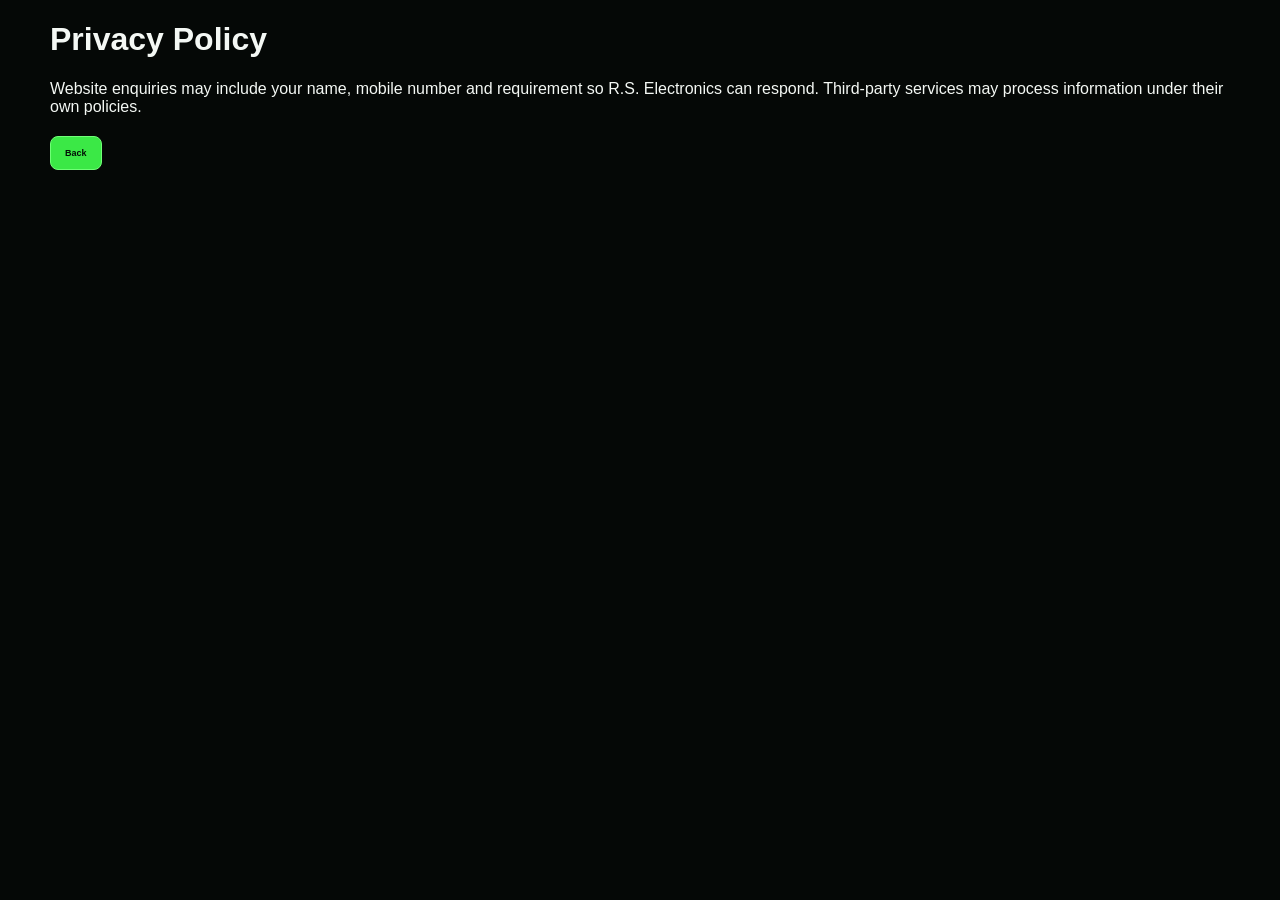
==== privacy.html @ 58923b31 "Add files via upload" ====
<!doctype html><meta name="viewport" content="width=device-width,initial-scale=1"><title>Privacy Policy</title><link rel="stylesheet" href="style.css"><main class="section"><h1>Privacy Policy</h1><p>Website enquiries may include your name, mobile number and requirement so R.S. Electronics can respond. Third-party services may process information under their own policies.</p><a class="btn green" href="index.html">Back</a></main>
---- style.css ----
*{box-sizing:border-box}html{scroll-behavior:smooth}body{margin:0;background:#050806;color:#f4f8f4;font-family:Inter,Arial,sans-serif;overflow-x:hidden}a{text-decoration:none;color:inherit}button,input,select{font:inherit}.announcement{display:none}.header{height:64px;display:flex;align-items:center;justify-content:space-between;padding:8px 14px;background:#070b08;border-bottom:1px solid #1d3222;position:sticky;top:0;z-index:20}.logo{display:flex;align-items:center;gap:9px;font-size:15px;font-weight:900}.logo>b{border:1px solid #55f45d;border-radius:10px;padding:9px;color:#6aff67}.logo span{letter-spacing:.3px}.logo small{display:block;color:#849189;font-size:7px;letter-spacing:1px;margin-top:2px}.headwa{background:#15c82e;border-radius:8px;padding:9px 12px;font-size:9px;font-weight:900}.nav{display:flex;gap:0;overflow:auto;background:#080d09;border-bottom:1px solid #17271b}.nav a{padding:10px 15px;white-space:nowrap;font-size:9px;font-weight:800;color:#b8c2ba}.nav a.on,.nav a:hover{color:#65ff62;background:#0c2410}.hero{margin:10px;border:1px solid #24642e;border-radius:15px;min-height:570px;position:relative;overflow:hidden;background:radial-gradient(circle at 75% 55%,#0e651b,#061309 40%,#030604 78%)}.hero:before{content:"";position:absolute;inset:0;background-image:radial-gradient(#55ff5e 1px,transparent 1px);background-size:25px 25px;opacity:.08}.hero-text{position:relative;z-index:3;padding:40px 22px;width:70%}.hero-text small,.offer>small,.contact small,.enquiry>small,.title small{font-size:8px;color:#68ff61;letter-spacing:1.4px;font-weight:900}.hero h1{font-size:42px;line-height:.91;letter-spacing:-2px;margin:16px 0}.hero h1 strong{color:#62ff60}.hero p{font-size:11px;color:#bdc8c0;line-height:1.6}.btn{display:inline-block;border:1px solid #3b523f;background:#09100b;color:#fff;border-radius:8px;padding:11px 14px;font-size:9px;font-weight:900;margin:4px 3px 4px 0}.btn.green{background:#3be846;color:#031007;border-color:#70ff76}.phones-art{position:absolute;bottom:12px;right:0;width:55%;height:300px}.p{position:absolute;width:100px;height:200px;border:5px solid #151a16;border-radius:19px;bottom:0;box-shadow:0 20px 35px #000,0 0 25px #4fff5c55}.p:after{content:"";position:absolute;top:9px;left:9px;width:27px;height:27px;border-radius:7px;background:#222923;box-shadow:13px 0 0 -3px #222923,7px 13px 0 -3px #222923}.p1{right:48%;transform:rotate(-9deg);background:linear-gradient(150deg,#b8c9c2,#1c2520)}.p2{right:25%;transform:rotate(3deg);background:linear-gradient(150deg,#6e9ed5,#171d25);z-index:2}.p3{right:4%;transform:rotate(11deg);background:linear-gradient(150deg,#a05bd0,#17131b)}.actions{display:grid;grid-template-columns:repeat(4,1fr);gap:7px;padding:0 10px}.actions a{min-height:78px;border:1px solid #233c29;border-radius:11px;background:#0a160d;padding:12px}.actions a:nth-child(2){background:#08162a}.actions a:nth-child(3){background:#1b1407}.actions a:nth-child(4){background:#211208}.actions b{float:left;width:34px;height:34px;border-radius:50%;background:#17341b;display:grid;place-items:center;color:#69ff62;margin-right:9px}.actions strong{display:block;font-size:9px}.actions small{font-size:8px;color:#89968d;display:block;margin-top:5px}.section{padding:0 10px;margin:18px 0}.white{background:#f2f5f1;color:#111;border-radius:12px;padding:14px 10px}.title{display:flex;align-items:end;justify-content:space-between;margin-bottom:9px}.title h2{font-size:18px;margin:4px 0}.title>a{font-size:8px;color:#64ff5e}.white .title>a{color:#1a7c23}#brandrow{display:grid;grid-template-columns:repeat(3,1fr);gap:6px}.brand{height:47px;background:#fff;border:1px solid #d7ded7;border-radius:7px;color:#1a201b;font-size:9px;font-weight:900}.brand.sel{border:2px solid #31c93b;background:#f4fff4}.search{display:flex;height:38px;margin-bottom:8px;border:1px solid #2a3e30;border-radius:7px;overflow:hidden}.search input{flex:1;min-width:0;background:#080d09;border:0;outline:0;color:#fff;padding:0 10px;font-size:10px}.search button{background:#31dc3b;border:0;font-size:9px;font-weight:900;padding:0 12px}.products{display:grid;grid-template-columns:repeat(2,1fr);gap:7px}.card{background:#f4f6f3;color:#111;border-radius:9px;padding:7px;position:relative}.card>label{position:absolute;top:7px;left:7px;background:#19c937;color:#fff;border-radius:4px;padding:3px 5px;font-size:6px;font-weight:900}.visual{height:135px;border-radius:6px;background:#e3e9e4;display:grid;place-items:center}.device{width:65px;height:112px;border:4px solid #151916;border-radius:13px;box-shadow:0 9px 15px #0004;background:linear-gradient(145deg,#9cb8b1,#27312c)}.device:after{content:"";display:block;width:21px;height:21px;border-radius:6px;background:#252c27;margin:6px;box-shadow:11px 0 0 -3px #252c27,6px 11px 0 -3px #252c27}.d1{background:linear-gradient(145deg,#8d9be8,#292d42)}.d2{background:linear-gradient(145deg,#7cb7dd,#17252f)}.d3{background:linear-gradient(145deg,#d9b05b,#313022)}.d4{background:linear-gradient(145deg,#a06bd0,#241a2b)}.d5{background:linear-gradient(145deg,#58c7c0,#152827)}.card h3{font-size:9px;margin:8px 1px 3px}.card>small{font-size:7px;color:#737c75}.price{display:block;color:#e27600;font-size:10px;margin:7px 1px}.cardbuttons{display:flex;gap:4px}.cardbuttons a,.cardbuttons button{flex:1;height:27px;border-radius:5px;border:1px solid #a9b1aa;background:#fff;font-size:7px;font-weight:900;text-align:center;display:grid;place-items:center}.cardbuttons a{background:#15c82b;color:#fff;border-color:#15c82b}.empty{font-size:10px;color:#a8b2aa}.empty a{color:#68ff61}.offer,.compare{margin:18px 10px;padding:18px;border:1px solid #25462b;border-radius:12px;background:linear-gradient(145deg,#0b190d,#061008)}.offer h2{font-size:22px;margin:7px 0}.offer p{font-size:9px;color:#a1ada4}.offer select,.compare select{width:100%;padding:10px;margin:4px 0;background:#080e09;color:#fff;border:1px solid #334638;border-radius:7px;font-size:9px}.full{width:100%;text-align:center}.finder,.compareitem{font-size:9px;line-height:1.6;margin-top:9px;color:#d3dbd4}.finder a{color:#6aff63}.compareitem{padding:8px;border:1px solid #273b2b;border-radius:7px;margin-top:5px}.compareitem small{display:block;color:#8e9b92}.trust{margin:18px 10px;padding:20px;border-radius:12px;background:radial-gradient(circle at 90%,#10471a,#071009 65%);border:1px solid #22552a}.trust h2{font-size:20px;margin:0 0 13px}.trust div{font-size:9px;color:#d7dfd8;padding:7px 0;border-bottom:1px solid #18301d}.contact{margin:18px 10px;display:grid;grid-template-columns:1fr 1fr;border:1px solid #263e2b;border-radius:12px;overflow:hidden}.contact>div:first-child{padding:20px;background:#071009}.contact h2{font-size:22px;margin:8px 0}.contact p{font-size:10px;color:#9da99f}.map{min-height:180px;background:linear-gradient(135deg,#dce2db,#aebaaf);color:#172018;display:grid;place-content:center;text-align:center}.map span{font-size:35px}.map b{font-size:10px}.map small{font-size:8px;color:#27722e}.enquiry{margin:18px 10px;padding:20px;border:1px solid #25422a;border-radius:12px;background:#081009}.enquiry h2{font-size:21px;margin:7px 0}.enquiry form{display:grid;gap:7px}.enquiry input{padding:12px;border:1px solid #334439;background:#070d08;color:#fff;border-radius:7px;font-size:9px}.enquiry .btn{border:0}.enquiry>p{font-size:9px;color:#9ca89f}footer{padding:25px 18px 80px;background:#030504;border-top:1px solid #17261b;color:#9aa59d;font-size:9px}footer>b{color:#69ff62;font-size:16px}footer a{color:#d4ddd6}.float{position:fixed;right:16px;bottom:16px;width:52px;height:52px;border-radius:50%;background:#16cf2d;display:grid;place-items:center;color:#fff;font-size:22px;box-shadow:0 8px 30px #000;z-index:30}@media(min-width:761px){.header{padding:12px 28px}.hero{max-width:1200px;margin:15px auto;min-height:510px}.actions,.section,.offer,.compare,.trust,.contact,.enquiry{max-width:1200px;margin-left:auto;margin-right:auto}.hero-text{padding:65px;width:55%}.hero h1{font-size:58px}.phones-art{height:390px}.p{width:145px;height:290px}.products{grid-template-columns:repeat(4,1fr)}#brandrow{grid-template-columns:repeat(9,1fr)}.contact{grid-template-columns:1fr 1fr}.enquiry{padding:30px}.enquiry form{grid-template-columns:1fr 1fr}.enquiry input:last-of-type{grid-column:1/-1}.enquiry .btn{grid-column:1/-1}}
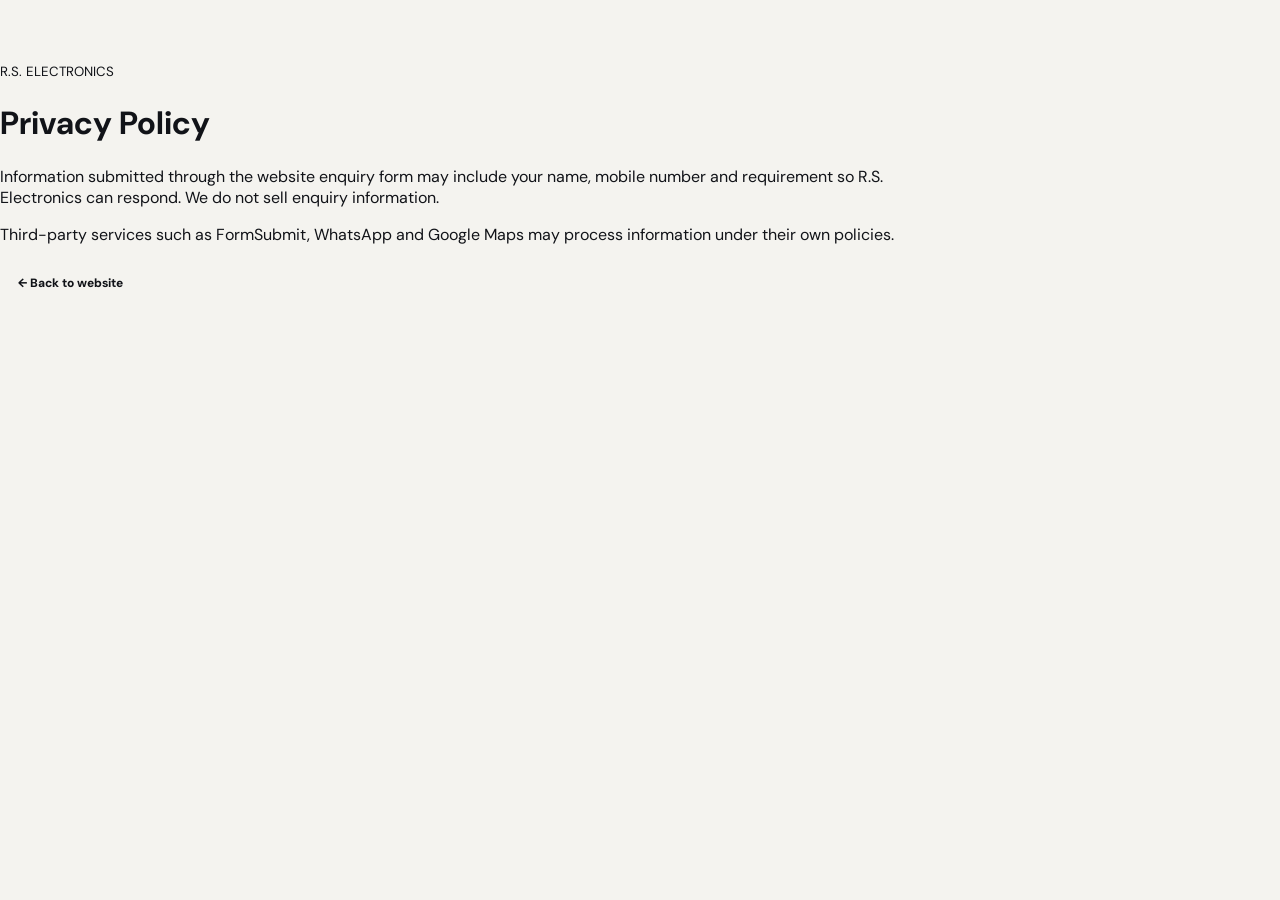
==== commit 2472bcc8: "Add files via upload" ====
--- a/privacy.html
+++ b/privacy.html
@@ -1 +1 @@
-<!doctype html><meta name="viewport" content="width=device-width,initial-scale=1"><title>Privacy Policy</title><link rel="stylesheet" href="style.css"><main class="section"><h1>Privacy Policy</h1><p>Website enquiries may include your name, mobile number and requirement so R.S. Electronics can respond. Third-party services may process information under their own policies.</p><a class="btn green" href="index.html">Back</a></main>+<!doctype html><html lang="en"><head><meta charset="utf-8"><meta name="viewport" content="width=device-width,initial-scale=1"><title>Privacy Policy | R.S. Electronics</title><link rel="stylesheet" href="style.css"></head><body><main class="section" style="padding-top:60px;max-width:900px"><small>R.S. ELECTRONICS</small><h1>Privacy Policy</h1><p>Information submitted through the website enquiry form may include your name, mobile number and requirement so R.S. Electronics can respond. We do not sell enquiry information.</p><p>Third-party services such as FormSubmit, WhatsApp and Google Maps may process information under their own policies.</p><a class="btn green" href="index.html">← Back to website</a></main></body></html>
--- a/style.css
+++ b/style.css
@@ -1 +1,4 @@
-*{box-sizing:border-box}html{scroll-behavior:smooth}body{margin:0;background:#050806;color:#f4f8f4;font-family:Inter,Arial,sans-serif;overflow-x:hidden}a{text-decoration:none;color:inherit}button,input,select{font:inherit}.announcement{display:none}.header{height:64px;display:flex;align-items:center;justify-content:space-between;padding:8px 14px;background:#070b08;border-bottom:1px solid #1d3222;position:sticky;top:0;z-index:20}.logo{display:flex;align-items:center;gap:9px;font-size:15px;font-weight:900}.logo>b{border:1px solid #55f45d;border-radius:10px;padding:9px;color:#6aff67}.logo span{letter-spacing:.3px}.logo small{display:block;color:#849189;font-size:7px;letter-spacing:1px;margin-top:2px}.headwa{background:#15c82e;border-radius:8px;padding:9px 12px;font-size:9px;font-weight:900}.nav{display:flex;gap:0;overflow:auto;background:#080d09;border-bottom:1px solid #17271b}.nav a{padding:10px 15px;white-space:nowrap;font-size:9px;font-weight:800;color:#b8c2ba}.nav a.on,.nav a:hover{color:#65ff62;background:#0c2410}.hero{margin:10px;border:1px solid #24642e;border-radius:15px;min-height:570px;position:relative;overflow:hidden;background:radial-gradient(circle at 75% 55%,#0e651b,#061309 40%,#030604 78%)}.hero:before{content:"";position:absolute;inset:0;background-image:radial-gradient(#55ff5e 1px,transparent 1px);background-size:25px 25px;opacity:.08}.hero-text{position:relative;z-index:3;padding:40px 22px;width:70%}.hero-text small,.offer>small,.contact small,.enquiry>small,.title small{font-size:8px;color:#68ff61;letter-spacing:1.4px;font-weight:900}.hero h1{font-size:42px;line-height:.91;letter-spacing:-2px;margin:16px 0}.hero h1 strong{color:#62ff60}.hero p{font-size:11px;color:#bdc8c0;line-height:1.6}.btn{display:inline-block;border:1px solid #3b523f;background:#09100b;color:#fff;border-radius:8px;padding:11px 14px;font-size:9px;font-weight:900;margin:4px 3px 4px 0}.btn.green{background:#3be846;color:#031007;border-color:#70ff76}.phones-art{position:absolute;bottom:12px;right:0;width:55%;height:300px}.p{position:absolute;width:100px;height:200px;border:5px solid #151a16;border-radius:19px;bottom:0;box-shadow:0 20px 35px #000,0 0 25px #4fff5c55}.p:after{content:"";position:absolute;top:9px;left:9px;width:27px;height:27px;border-radius:7px;background:#222923;box-shadow:13px 0 0 -3px #222923,7px 13px 0 -3px #222923}.p1{right:48%;transform:rotate(-9deg);background:linear-gradient(150deg,#b8c9c2,#1c2520)}.p2{right:25%;transform:rotate(3deg);background:linear-gradient(150deg,#6e9ed5,#171d25);z-index:2}.p3{right:4%;transform:rotate(11deg);background:linear-gradient(150deg,#a05bd0,#17131b)}.actions{display:grid;grid-template-columns:repeat(4,1fr);gap:7px;padding:0 10px}.actions a{min-height:78px;border:1px solid #233c29;border-radius:11px;background:#0a160d;padding:12px}.actions a:nth-child(2){background:#08162a}.actions a:nth-child(3){background:#1b1407}.actions a:nth-child(4){background:#211208}.actions b{float:left;width:34px;height:34px;border-radius:50%;background:#17341b;display:grid;place-items:center;color:#69ff62;margin-right:9px}.actions strong{display:block;font-size:9px}.actions small{font-size:8px;color:#89968d;display:block;margin-top:5px}.section{padding:0 10px;margin:18px 0}.white{background:#f2f5f1;color:#111;border-radius:12px;padding:14px 10px}.title{display:flex;align-items:end;justify-content:space-between;margin-bottom:9px}.title h2{font-size:18px;margin:4px 0}.title>a{font-size:8px;color:#64ff5e}.white .title>a{color:#1a7c23}#brandrow{display:grid;grid-template-columns:repeat(3,1fr);gap:6px}.brand{height:47px;background:#fff;border:1px solid #d7ded7;border-radius:7px;color:#1a201b;font-size:9px;font-weight:900}.brand.sel{border:2px solid #31c93b;background:#f4fff4}.search{display:flex;height:38px;margin-bottom:8px;border:1px solid #2a3e30;border-radius:7px;overflow:hidden}.search input{flex:1;min-width:0;background:#080d09;border:0;outline:0;color:#fff;padding:0 10px;font-size:10px}.search button{background:#31dc3b;border:0;font-size:9px;font-weight:900;padding:0 12px}.products{display:grid;grid-template-columns:repeat(2,1fr);gap:7px}.card{background:#f4f6f3;color:#111;border-radius:9px;padding:7px;position:relative}.card>label{position:absolute;top:7px;left:7px;background:#19c937;color:#fff;border-radius:4px;padding:3px 5px;font-size:6px;font-weight:900}.visual{height:135px;border-radius:6px;background:#e3e9e4;display:grid;place-items:center}.device{width:65px;height:112px;border:4px solid #151916;border-radius:13px;box-shadow:0 9px 15px #0004;background:linear-gradient(145deg,#9cb8b1,#27312c)}.device:after{content:"";display:block;width:21px;height:21px;border-radius:6px;background:#252c27;margin:6px;box-shadow:11px 0 0 -3px #252c27,6px 11px 0 -3px #252c27}.d1{background:linear-gradient(145deg,#8d9be8,#292d42)}.d2{background:linear-gradient(145deg,#7cb7dd,#17252f)}.d3{background:linear-gradient(145deg,#d9b05b,#313022)}.d4{background:linear-gradient(145deg,#a06bd0,#241a2b)}.d5{background:linear-gradient(145deg,#58c7c0,#152827)}.card h3{font-size:9px;margin:8px 1px 3px}.card>small{font-size:7px;color:#737c75}.price{display:block;color:#e27600;font-size:10px;margin:7px 1px}.cardbuttons{display:flex;gap:4px}.cardbuttons a,.cardbuttons button{flex:1;height:27px;border-radius:5px;border:1px solid #a9b1aa;background:#fff;font-size:7px;font-weight:900;text-align:center;display:grid;place-items:center}.cardbuttons a{background:#15c82b;color:#fff;border-color:#15c82b}.empty{font-size:10px;color:#a8b2aa}.empty a{color:#68ff61}.offer,.compare{margin:18px 10px;padding:18px;border:1px solid #25462b;border-radius:12px;background:linear-gradient(145deg,#0b190d,#061008)}.offer h2{font-size:22px;margin:7px 0}.offer p{font-size:9px;color:#a1ada4}.offer select,.compare select{width:100%;padding:10px;margin:4px 0;background:#080e09;color:#fff;border:1px solid #334638;border-radius:7px;font-size:9px}.full{width:100%;text-align:center}.finder,.compareitem{font-size:9px;line-height:1.6;margin-top:9px;color:#d3dbd4}.finder a{color:#6aff63}.compareitem{padding:8px;border:1px solid #273b2b;border-radius:7px;margin-top:5px}.compareitem small{display:block;color:#8e9b92}.trust{margin:18px 10px;padding:20px;border-radius:12px;background:radial-gradient(circle at 90%,#10471a,#071009 65%);border:1px solid #22552a}.trust h2{font-size:20px;margin:0 0 13px}.trust div{font-size:9px;color:#d7dfd8;padding:7px 0;border-bottom:1px solid #18301d}.contact{margin:18px 10px;display:grid;grid-template-columns:1fr 1fr;border:1px solid #263e2b;border-radius:12px;overflow:hidden}.contact>div:first-child{padding:20px;background:#071009}.contact h2{font-size:22px;margin:8px 0}.contact p{font-size:10px;color:#9da99f}.map{min-height:180px;background:linear-gradient(135deg,#dce2db,#aebaaf);color:#172018;display:grid;place-content:center;text-align:center}.map span{font-size:35px}.map b{font-size:10px}.map small{font-size:8px;color:#27722e}.enquiry{margin:18px 10px;padding:20px;border:1px solid #25422a;border-radius:12px;background:#081009}.enquiry h2{font-size:21px;margin:7px 0}.enquiry form{display:grid;gap:7px}.enquiry input{padding:12px;border:1px solid #334439;background:#070d08;color:#fff;border-radius:7px;font-size:9px}.enquiry .btn{border:0}.enquiry>p{font-size:9px;color:#9ca89f}footer{padding:25px 18px 80px;background:#030504;border-top:1px solid #17261b;color:#9aa59d;font-size:9px}footer>b{color:#69ff62;font-size:16px}footer a{color:#d4ddd6}.float{position:fixed;right:16px;bottom:16px;width:52px;height:52px;border-radius:50%;background:#16cf2d;display:grid;place-items:center;color:#fff;font-size:22px;box-shadow:0 8px 30px #000;z-index:30}@media(min-width:761px){.header{padding:12px 28px}.hero{max-width:1200px;margin:15px auto;min-height:510px}.actions,.section,.offer,.compare,.trust,.contact,.enquiry{max-width:1200px;margin-left:auto;margin-right:auto}.hero-text{padding:65px;width:55%}.hero h1{font-size:58px}.phones-art{height:390px}.p{width:145px;height:290px}.products{grid-template-columns:repeat(4,1fr)}#brandrow{grid-template-columns:repeat(9,1fr)}.contact{grid-template-columns:1fr 1fr}.enquiry{padding:30px}.enquiry form{grid-template-columns:1fr 1fr}.enquiry input:last-of-type{grid-column:1/-1}.enquiry .btn{grid-column:1/-1}}+@import url('https://fonts.googleapis.com/css2?family=DM+Sans:wght@400;500;600;700&family=Space+Grotesk:wght@500;600;700&display=swap');
+:root{--bg:#f4f3ef;--paper:#fff;--ink:#111318;--muted:#70747c;--line:#deded8;--blue:#2357ff;--lime:#c7ff45;--soft:#e9e9e3;--shadow:0 22px 60px rgba(17,19,24,.10)}*{box-sizing:border-box}html{scroll-behavior:smooth}body{margin:0;background:var(--bg);color:var(--ink);font-family:'DM Sans',sans-serif}a{text-decoration:none;color:inherit}button,input,select{font:inherit}button{cursor:pointer;border:0}.wrap{width:min(1240px,calc(100% - 40px));margin:auto}.topline{height:34px;background:#111318;color:#bfc2c8;display:flex;align-items:center;justify-content:space-between;padding:0 max(20px,calc((100% - 1240px)/2));font-size:11px;letter-spacing:.04em}.toplinks{display:flex;gap:20px}.toplinks a:hover{color:#fff}.header{height:86px;background:var(--paper);display:flex;align-items:center;gap:28px;padding:0 max(20px,calc((100% - 1240px)/2));border-bottom:1px solid var(--line);position:sticky;top:0;z-index:30}.logo{display:flex;align-items:center;gap:11px;min-width:235px}.logo-mark{width:43px;height:43px;background:var(--ink);color:#fff;display:grid;place-items:center;font:700 13px 'Space Grotesk';border-radius:13px;transform:rotate(-7deg)}.logo strong{font:700 20px 'Space Grotesk'}.logo span:not(.logo-mark){font:700 12px 'Space Grotesk';letter-spacing:.05em}.logo small{display:block;font:600 8px 'DM Sans';letter-spacing:.19em;color:var(--muted);margin-top:3px}.header-search{height:48px;flex:1;max-width:560px;background:#f2f2ee;border:1px solid var(--line);border-radius:16px;display:flex;align-items:center;padding:0 13px;gap:9px}.header-search span{font-size:26px;color:#777}.header-search input{border:0;background:transparent;outline:0;flex:1;font-size:14px}.header-search kbd{font-size:10px;background:#fff;border:1px solid var(--line);padding:5px 7px;border-radius:7px;color:#777}.header-actions{margin-left:auto;display:flex;align-items:center;gap:8px}.social{width:35px;height:35px;border-radius:50%;display:grid;place-items:center;font-weight:700;border:1px solid var(--line)}.social:hover{transform:translateY(-2px)}.yt{color:#d40000}.ig{color:#c02f77}.fb{color:#1877f2}.call,.wa{padding:10px 13px;border-radius:11px;font-weight:700;font-size:12px}.call{background:#f1f1ec}.wa{background:var(--lime)}.nav{background:var(--paper);border-bottom:1px solid var(--line)}.nav-inner{width:min(1240px,calc(100% - 40px));margin:auto;height:51px;display:flex;align-items:center;gap:26px}.nav a{font-size:12px;font-weight:700;color:#666}.nav a:hover,.nav a.active{color:var(--ink)}.nav a.active{position:relative}.nav a.active:after{content:'';height:3px;background:var(--blue);position:absolute;left:0;right:0;bottom:-18px;border-radius:3px}.nav button{margin-left:auto;background:var(--soft);width:34px;height:34px;border-radius:50%}.hero{min-height:560px;display:grid;grid-template-columns:1fr 1fr;align-items:center;gap:30px;padding-top:52px;padding-bottom:48px}.kicker,.eyebrow{font-size:10px;font-weight:800;letter-spacing:.18em;color:#777}.kicker span{display:inline-block;width:28px;height:3px;background:var(--blue);vertical-align:middle;margin-right:8px}.hero h1{font:700 clamp(54px,7vw,92px)/.92 'Space Grotesk';letter-spacing:-.07em;margin:22px 0}.hero h1 em{font-style:normal;color:var(--blue)}.hero-copy p{max-width:490px;color:#666;font-size:17px;line-height:1.6}.hero-buttons{display:flex;gap:10px;margin:28px 0}.btn{display:inline-flex;align-items:center;justify-content:center;gap:13px;padding:14px 18px;border-radius:12px;font-weight:800;font-size:12px;transition:.2s}.btn:hover{transform:translateY(-3px)}.btn.dark{background:var(--ink);color:#fff}.btn.light{background:#fff;border:1px solid var(--line)}.hero-stats{display:flex;gap:35px;margin-top:34px}.hero-stats div{display:grid;gap:3px}.hero-stats b{font:700 22px 'Space Grotesk'}.hero-stats span{font-size:10px;color:#777}.hero-stage{height:470px;position:relative;background:#e6e6e0;border-radius:35px;overflow:hidden;border:1px solid #d8d8d2}.hero-stage:before{content:'';position:absolute;width:430px;height:430px;border-radius:50%;background:var(--lime);right:-100px;top:-90px}.stage-note{position:absolute;left:24px;top:22px;font-size:10px;font-weight:800;z-index:2}.stage-note span{color:var(--blue);margin-left:8px}.orbit{position:absolute;right:28px;bottom:24px;width:74px;height:74px;border:1px solid #bbbdb6;border-radius:50%;display:grid;place-items:center;font:700 13px 'Space Grotesk';z-index:3}.hero-card{position:absolute;background:rgba(255,255,255,.84);backdrop-filter:blur(14px);border:1px solid rgba(255,255,255,.8);border-radius:22px;padding:14px;box-shadow:0 20px 50px rgba(0,0,0,.12);z-index:2}.hero-card span{display:block;color:#777;font-size:8px;font-weight:800;letter-spacing:.15em;margin-top:8px}.hero-card b{font:600 13px 'Space Grotesk'}.card-one{width:205px;left:56px;top:78px;transform:rotate(-8deg)}.card-two{width:180px;right:58px;top:130px;transform:rotate(8deg)}.card-three{width:175px;left:155px;bottom:38px;transform:rotate(4deg)}.device{height:180px;width:94px;margin:auto;border-radius:22px;background:linear-gradient(145deg,#242833,#07080a);border:4px solid #3c414c;box-shadow:inset -8px -8px 16px rgba(255,255,255,.06),0 14px 25px rgba(0,0,0,.2);position:relative}.device:before{content:'';position:absolute;inset:8px;border-radius:15px;background:linear-gradient(145deg,#263d88,#0a0d1c)}.device:after{content:'';position:absolute;top:10px;left:50%;transform:translateX(-50%);width:28px;height:5px;background:#08090c;border-radius:5px}.device.big{height:225px;width:116px}.d2{background:linear-gradient(145deg,#dedede,#888);border-color:#fff}.d2:before{background:linear-gradient(145deg,#f0c7ff,#31213d)}.d3{background:linear-gradient(145deg,#2b3039,#080a0e);border-color:#666}.d3:before{background:linear-gradient(145deg,#103b39,#071212)}.rail-wrap{display:grid;grid-template-columns:300px 1fr;gap:30px;margin-top:16px}.latest-rail{background:#111318;color:#fff;border-radius:26px;padding:20px;min-height:370px}.rail-title span{font-size:8px;letter-spacing:.18em;color:#aeb2ba}.rail-title b{display:block;font:600 20px 'Space Grotesk';margin:4px 0 15px}.latest-item{display:grid;grid-template-columns:46px 1fr;gap:10px;align-items:center;padding:10px 0;border-bottom:1px solid #292c33}.latest-item b{font-size:11px;display:block;white-space:nowrap;overflow:hidden;text-overflow:ellipsis}.latest-item small,.latest-item em{font-size:9px;color:#9297a1;display:block;font-style:normal;margin-top:2px}.mini-device{width:30px;height:48px;border-radius:9px;background:linear-gradient(145deg,hsl(var(--h) 70% 60%),#111);border:2px solid #60656f}.rail-more{display:block;font-size:10px;color:var(--lime);margin-top:14px;font-weight:700}.rail-main{padding:20px 0}.section-head{display:flex;justify-content:space-between;gap:20px;align-items:end;margin-bottom:25px}.section-head h2{font:600 35px 'Space Grotesk';letter-spacing:-.05em;margin:7px 0 0}.section-head p{color:#777;font-size:13px;max-width:300px;line-height:1.5}.choice-grid{display:grid;grid-template-columns:repeat(4,1fr);gap:10px}.choice-grid button{background:#fff;border:1px solid var(--line);border-radius:20px;text-align:left;padding:20px;min-height:140px;transition:.2s}.choice-grid button:hover{transform:translateY(-5px);box-shadow:var(--shadow);border-color:#bbb}.choice-grid i{font-style:normal;display:block;font-size:20px;color:var(--blue);margin-bottom:25px}.choice-grid strong,.choice-grid span{display:block}.choice-grid strong{font:600 15px 'Space Grotesk'}.choice-grid span{font-size:10px;color:#777;margin-top:4px}.brands{padding:72px 0 35px}.brand-cloud{display:flex;flex-wrap:wrap;gap:9px}.brand-pill{padding:11px 15px;background:#fff;border:1px solid var(--line);border-radius:100px;font-weight:700;font-size:11px}.brand-pill:hover,.brand-pill.selected{background:var(--ink);color:#fff;border-color:var(--ink)}.catalog{padding:35px 0 80px}.catalog-tools{display:flex;gap:8px}.catalog-tools select,.catalog-tools button,.compare-selects select,.finder-form select{border:1px solid var(--line);background:#fff;border-radius:10px;padding:10px 12px;font-size:11px}.products{display:grid;grid-template-columns:repeat(4,1fr);gap:13px}.product{background:#fff;border:1px solid var(--line);border-radius:22px;padding:12px;position:relative;overflow:hidden;transition:.25s}.product:hover{transform:translateY(-5px);box-shadow:var(--shadow)}.product-year{position:absolute;left:20px;top:20px;background:var(--lime);padding:5px 7px;border-radius:7px;font-size:8px;font-weight:900;z-index:2}.product-image{height:225px;background:#f0f0eb;border-radius:15px;display:grid;place-items:center;overflow:hidden}.product-image img{width:100%;height:100%;object-fit:contain}.image-fallback{height:100%;display:grid;place-items:center}.product h3{font:600 16px 'Space Grotesk';margin:14px 5px 3px}.product small{display:block;color:#888;font-size:9px;margin:0 5px;white-space:nowrap;overflow:hidden;text-overflow:ellipsis}.product-price{font:700 18px 'Space Grotesk';margin:12px 5px}.card-row{display:flex;gap:6px}.official,.wa-small,.details{flex:1;padding:10px;border-radius:9px;text-align:center;font-size:9px;font-weight:800}.official{background:var(--ink);color:#fff}.wa-small{background:var(--lime)}.details{background:#f0f0eb}.service-zone{display:grid;grid-template-columns:1.7fr .7fr;gap:15px;margin-bottom:75px}.service-main,.service-side{background:#fff;border:1px solid var(--line);border-radius:28px;padding:30px}.service-main h2{font:600 38px 'Space Grotesk';margin:8px 0}.service-main>p{color:#777;max-width:540px}.service-grid{display:grid;grid-template-columns:repeat(4,1fr);margin-top:30px;gap:8px}.service-grid a{padding:18px;border:1px solid var(--line);border-radius:17px;min-height:140px}.service-grid a:hover{background:#f4f4ef}.service-grid b{font-size:9px;color:var(--blue)}.service-grid strong,.service-grid span{display:block}.service-grid strong{font:600 14px 'Space Grotesk';margin-top:28px}.service-grid span{font-size:9px;color:#777;margin-top:5px}.service-side{background:var(--ink);color:#fff}.mini-label{font-size:9px;letter-spacing:.15em;color:#999}.service-side h3{font:600 30px 'Space Grotesk';margin:20px 0}.service-side ul{list-style:none;padding:0;margin:0 0 25px}.service-side li{padding:9px 0;border-bottom:1px solid #2d3037;font-size:11px;color:#c2c5ca}.service-side li:before{content:'✓';color:var(--lime);margin-right:9px}.compare-zone{padding:25px 0 75px}.compare-selects{display:grid;grid-template-columns:1fr 1fr 1fr auto;gap:8px}.comparison{margin-top:14px}.compare-table{width:100%;border-collapse:collapse;background:#fff;border:1px solid var(--line);border-radius:18px;overflow:hidden}.compare-table th,.compare-table td{padding:14px;text-align:left;border-bottom:1px solid var(--line);font-size:11px}.compare-table th{font:600 14px 'Space Grotesk'}.finder{background:var(--lime);border-radius:28px;padding:32px;display:grid;grid-template-columns:1fr 1fr;gap:30px;align-items:center;margin-bottom:75px}.finder h2{font:600 35px 'Space Grotesk';margin:8px 0}.finder p{color:#414631}.finder-form{display:grid;grid-template-columns:1fr auto;gap:8px}.finder-form select{border-color:#b9d96b}.finder-form button{border:0}.finder-form div{grid-column:1/-1;background:rgba(255,255,255,.55);padding:14px;border-radius:12px;font-size:12px;min-height:46px}.contact{display:grid;grid-template-columns:1fr 1fr;gap:15px;padding-bottom:90px}.contact-copy{background:#e4e4de;border-radius:28px;padding:50px}.contact-copy h2{font:600 62px/.92 'Space Grotesk';letter-spacing:-.06em;margin:18px 0}.contact-copy p{color:#666;max-width:410px;line-height:1.6}.contact-actions{display:flex;gap:8px;margin-top:28px}.contact-card{background:#fff;border:1px solid var(--line);border-radius:28px;padding:50px}.contact-card>span{font-size:9px;letter-spacing:.15em;color:#777}.contact-card h3{font:600 30px 'Space Grotesk';margin:12px 0}.contact-card p{color:#777;line-height:1.7;font-size:13px}.contact-card>a{display:inline-block;margin-top:12px;color:var(--blue);font-weight:800;font-size:12px}.contact-socials{display:flex;gap:7px;margin-top:55px;flex-wrap:wrap}.contact-socials a{padding:9px 11px;background:#f1f1ec;border-radius:9px;font-size:9px;font-weight:800}footer{background:#111318;color:#fff}.footer{display:grid;grid-template-columns:2fr 1fr 1fr 1fr;gap:30px;padding:60px 0}.light-logo .logo-mark{background:#fff;color:#111}.footer p{color:#8d929b;font-size:11px;margin-top:20px}.footer>div:not(:first-child){display:grid;align-content:start;gap:10px}.footer b{font-size:10px;letter-spacing:.12em;color:#fff;margin-bottom:5px}.footer>div:not(:first-child) a{font-size:11px;color:#9ca1aa}.footer a:hover{color:#fff}.copyright{border-top:1px solid #292c33;padding:17px 0;color:#777;font-size:9px;display:flex;justify-content:space-between}.modal{position:fixed;inset:0;background:rgba(0,0,0,.62);backdrop-filter:blur(8px);display:none;place-items:center;z-index:80;padding:20px}.modal.open{display:grid}.modal-box{background:#fff;border-radius:24px;width:min(650px,100%);padding:28px;position:relative}.modal-close{position:absolute;right:15px;top:15px;width:32px;height:32px;border-radius:50%;background:#f0f0eb;font-size:22px}.detail-grid{display:grid;grid-template-columns:180px 1fr;gap:25px;align-items:center}.detail-grid h2{font:600 32px 'Space Grotesk';margin:6px 0}.detail-grid p{font-size:12px;color:#777}.detail-device{height:250px}.float-wa{position:fixed;right:22px;bottom:22px;width:55px;height:55px;background:var(--lime);display:grid;place-items:center;border-radius:50%;font-size:25px;box-shadow:0 10px 30px rgba(0,0,0,.2);z-index:50}.empty{grid-column:1/-1;background:#fff;padding:35px;border-radius:18px;color:#777}.dark-mode{--bg:#0c0d10;--paper:#14161b;--ink:#f4f4ef;--muted:#a4a7ad;--line:#2c2f36;--soft:#20232a}.dark-mode .header-search,.dark-mode .product-image,.dark-mode .choice-grid button,.dark-mode .brand-pill,.dark-mode .product,.dark-mode .service-main,.dark-mode .contact-card,.dark-mode .finder-form select,.dark-mode .compare-selects select,.dark-mode .catalog-tools select,.dark-mode .catalog-tools button,.dark-mode .details,.dark-mode .contact-card .contact-socials a{background:#181a20;color:#eee}.dark-mode .hero-stage,.dark-mode .contact-copy{background:#1c1e23}.dark-mode .section-head p,.dark-mode .hero-copy p,.dark-mode .product small,.dark-mode .contact-card p{color:#a2a5ab}
+@media(max-width:1000px){.header-actions .social{display:none}.products{grid-template-columns:repeat(3,1fr)}.choice-grid{grid-template-columns:repeat(2,1fr)}.service-grid{grid-template-columns:repeat(2,1fr)}.service-zone,.finder,.contact{grid-template-columns:1fr}.hero{grid-template-columns:1fr}.hero-stage{height:430px}.rail-wrap{grid-template-columns:1fr}.latest-rail{min-height:auto}.latest-rail #latest{display:grid;grid-template-columns:repeat(5,1fr);gap:10px}.latest-item{border:0}.rail-more{margin-top:8px}.compare-selects{grid-template-columns:1fr 1fr}.compare-selects .btn{grid-column:1/-1}.header-search{max-width:none}.header{gap:12px}.logo{min-width:210px}}
+@media(max-width:650px){.wrap{width:min(100% - 24px,1240px)}.topline{padding:0 12px}.toplinks{display:none}.header{height:auto;padding:12px;flex-wrap:wrap}.logo{min-width:auto}.logo span:not(.logo-mark){font-size:10px}.header-search{order:3;flex-basis:100%}.header-actions{margin-left:auto}.header-actions .call{display:none}.nav-inner{width:100%;padding:0 12px;gap:18px;overflow:auto}.nav-inner a{white-space:nowrap}.nav a.active:after{bottom:-17px}.hero{padding-top:35px;min-height:auto}.hero h1{font-size:55px}.hero-copy p{font-size:14px}.hero-stats{gap:17px}.hero-stage{height:360px}.card-one{left:25px;top:65px;width:155px}.card-two{right:20px;top:105px;width:145px}.card-three{left:90px;bottom:20px;width:145px}.device{height:130px;width:70px}.device.big{height:170px;width:88px}.section-head{display:block}.section-head p{margin-top:10px}.products{grid-template-columns:repeat(2,1fr);gap:8px}.product{border-radius:16px;padding:8px}.product-image{height:180px}.product h3{font-size:13px}.product-price{font-size:15px}.official,.wa-small,.details{padding:9px 4px;font-size:8px}.catalog-tools{margin-top:15px}.choice-grid{gap:7px}.choice-grid button{min-height:125px;padding:15px}.latest-rail #latest{grid-template-columns:repeat(2,1fr)}.latest-item b{font-size:10px}.service-main,.service-side,.contact-copy,.contact-card,.finder{padding:24px}.service-main h2,.finder h2{font-size:30px}.service-grid{grid-template-columns:1fr 1fr}.compare-selects{grid-template-columns:1fr}.compare-selects .btn{grid-column:auto}.contact-copy h2{font-size:50px}.footer{grid-template-columns:1fr 1fr;padding:40px 0}.copyright{display:block}.copyright span{display:block;margin-top:6px}.detail-grid{grid-template-columns:1fr}.detail-device{margin:auto}}
